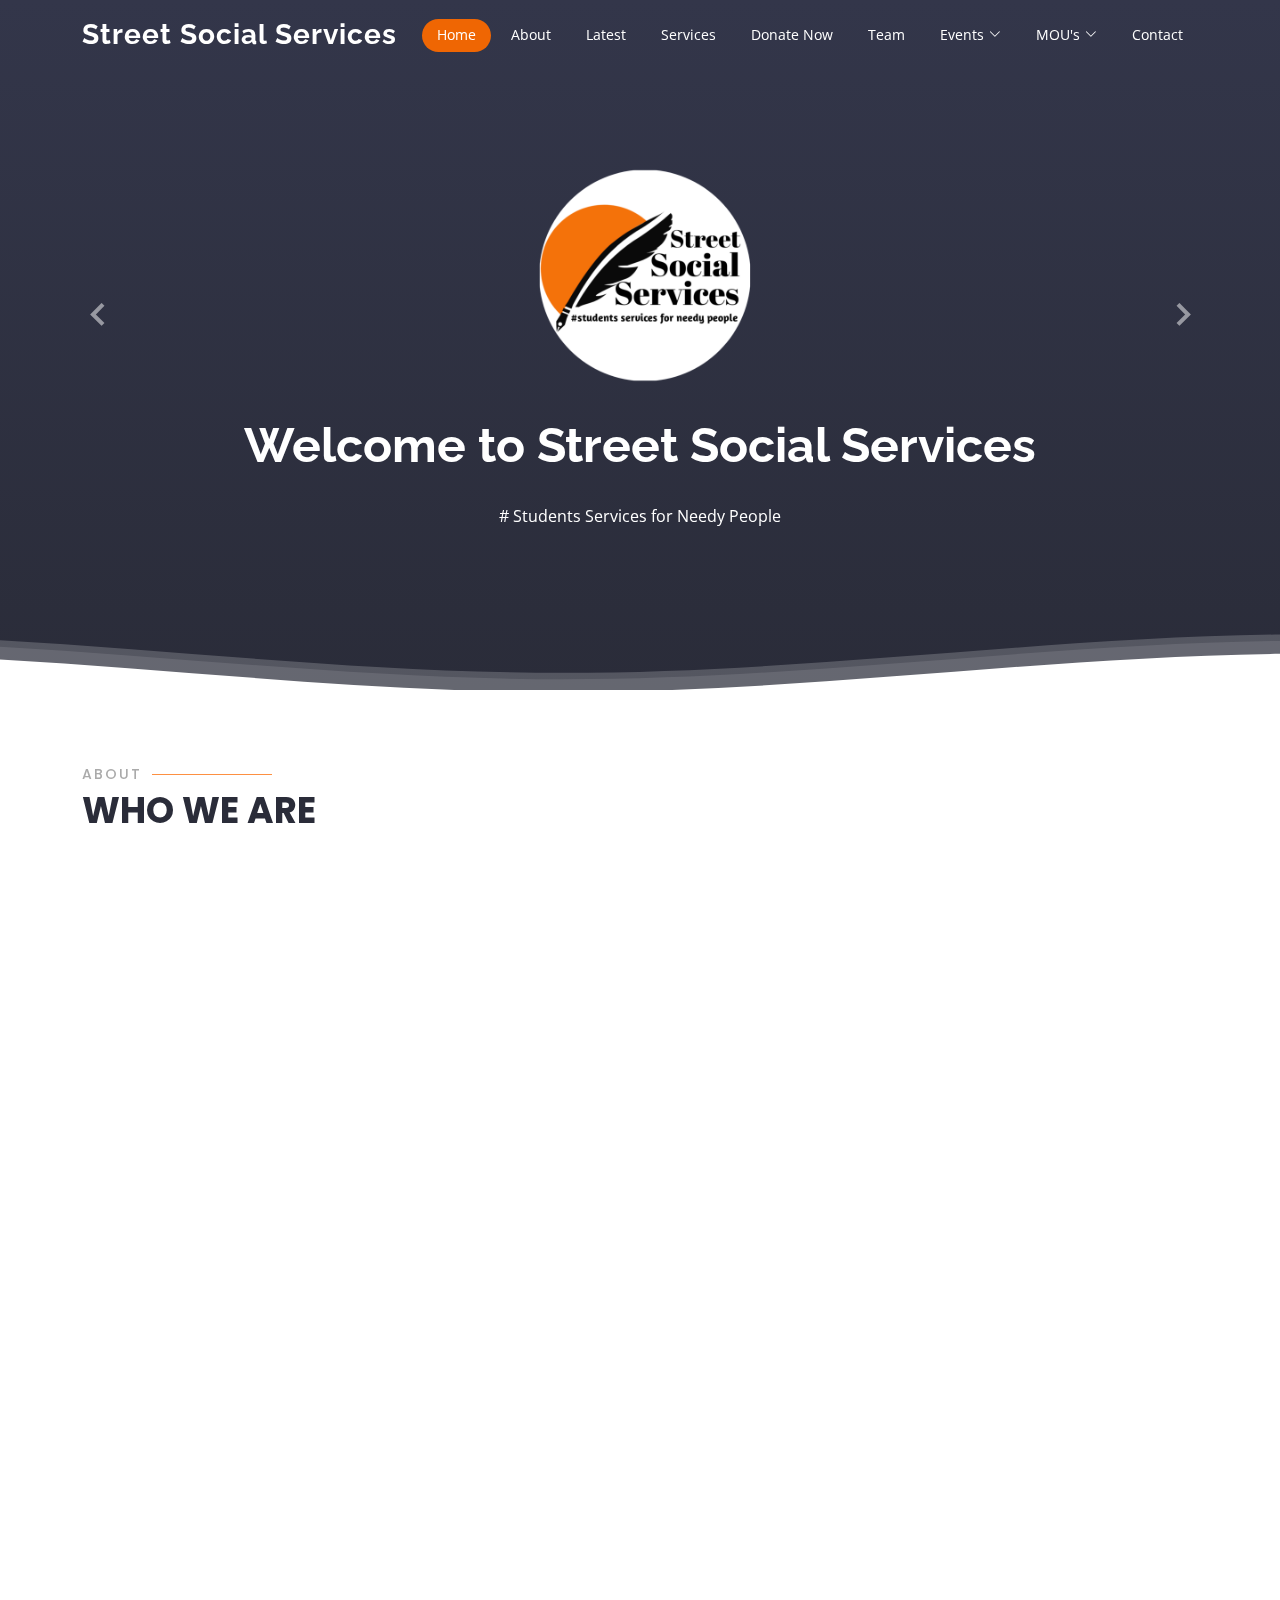
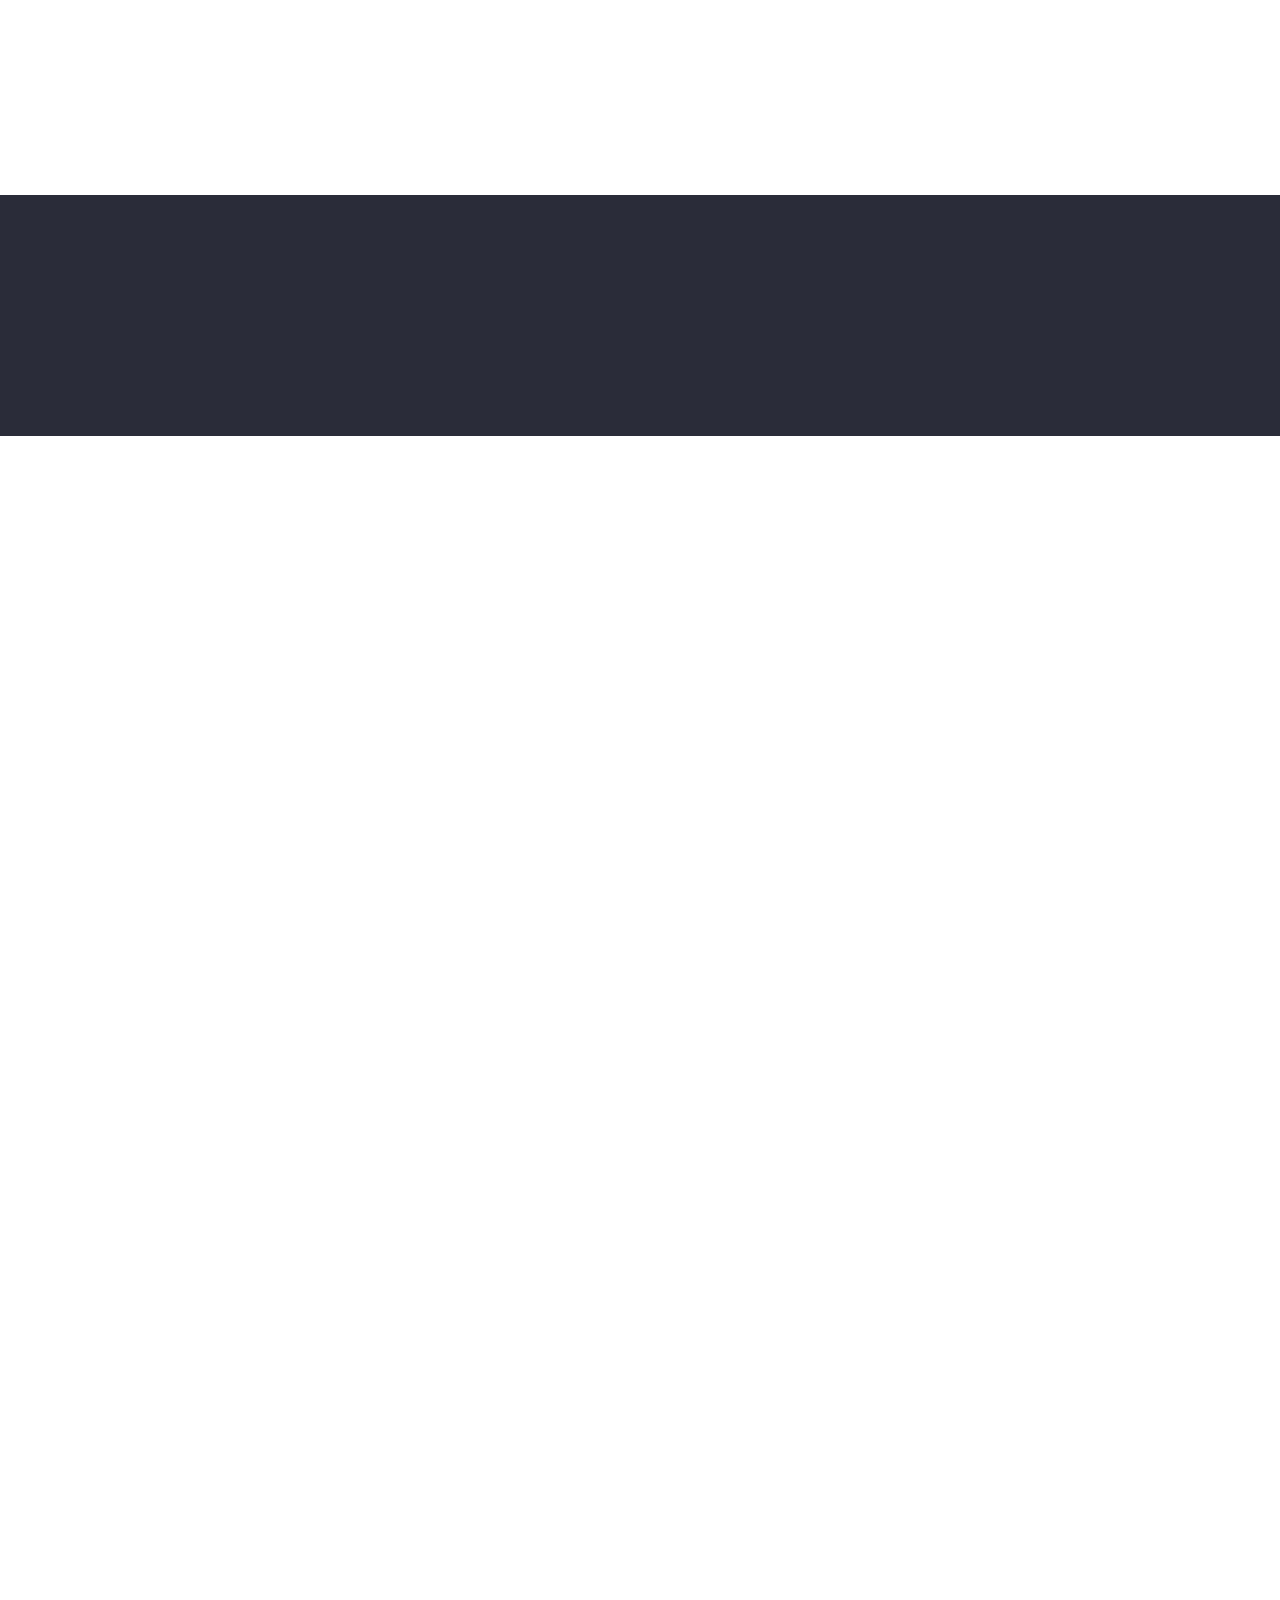
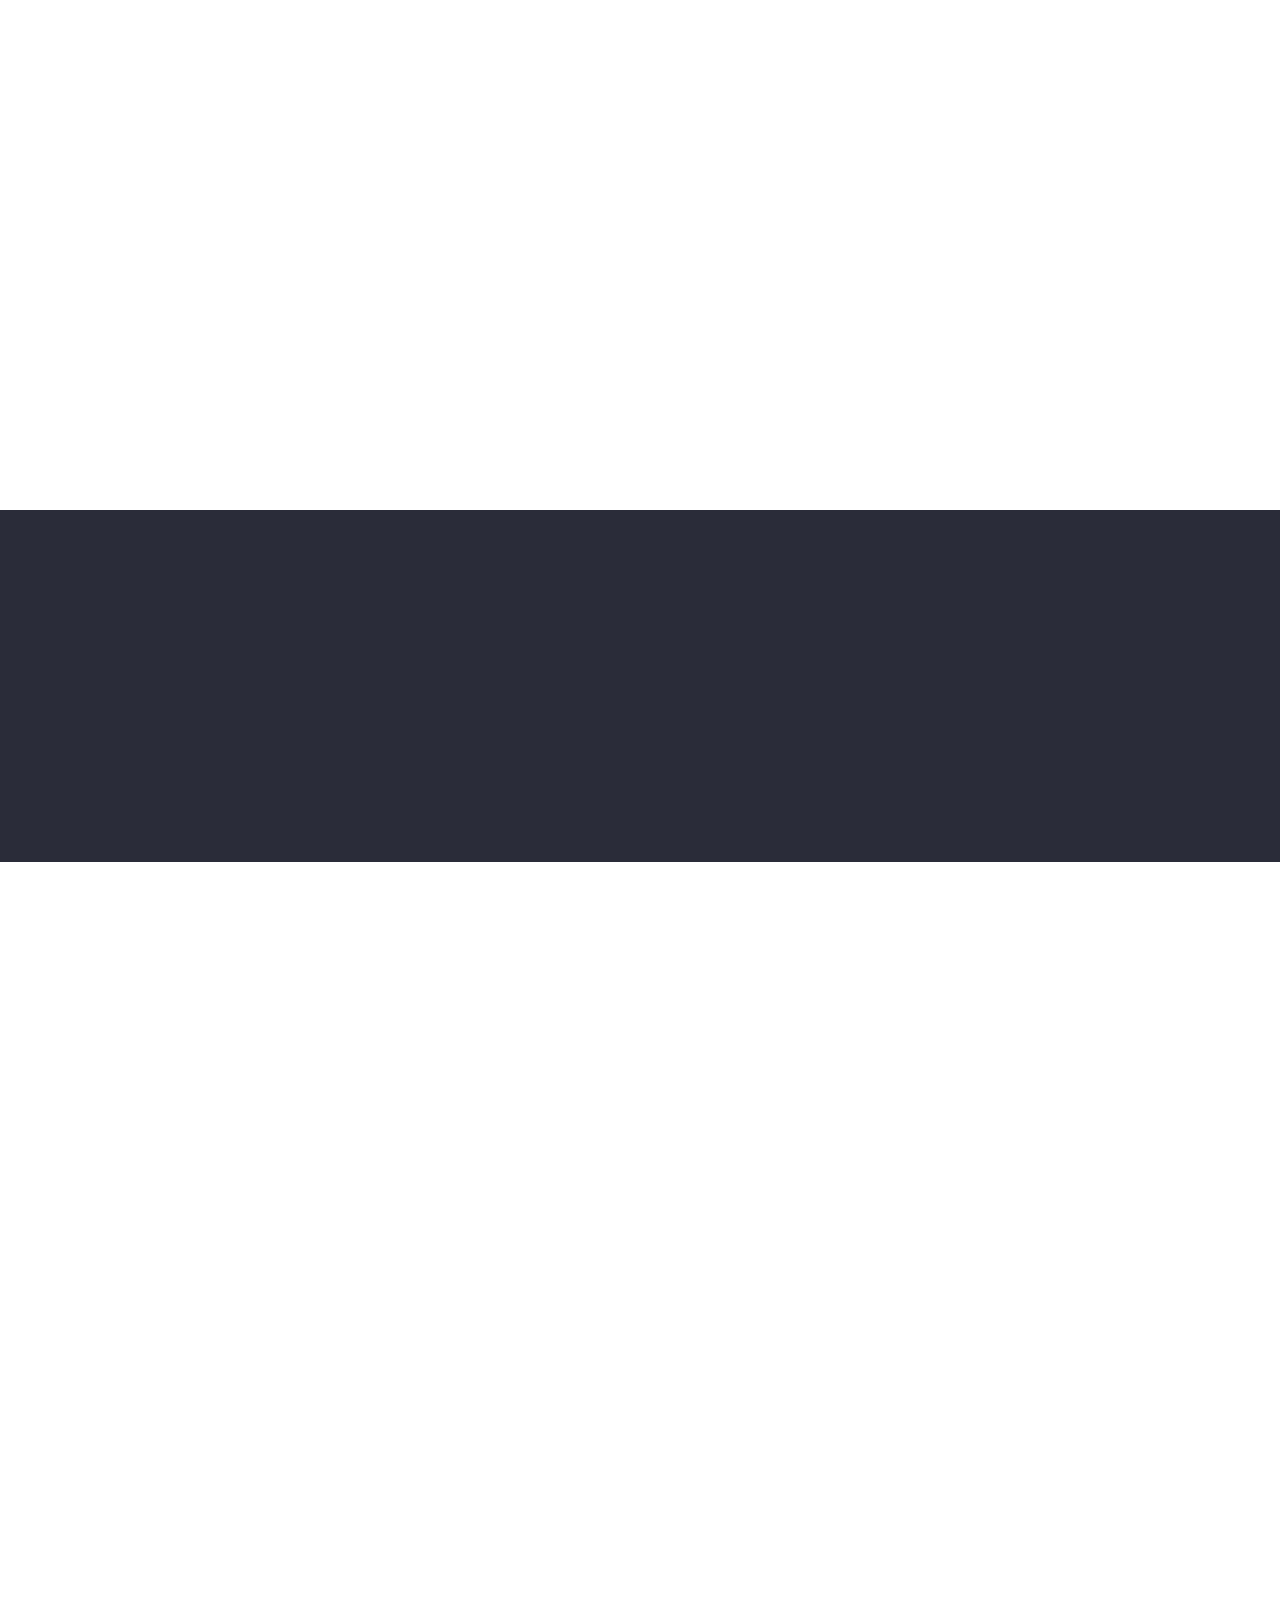
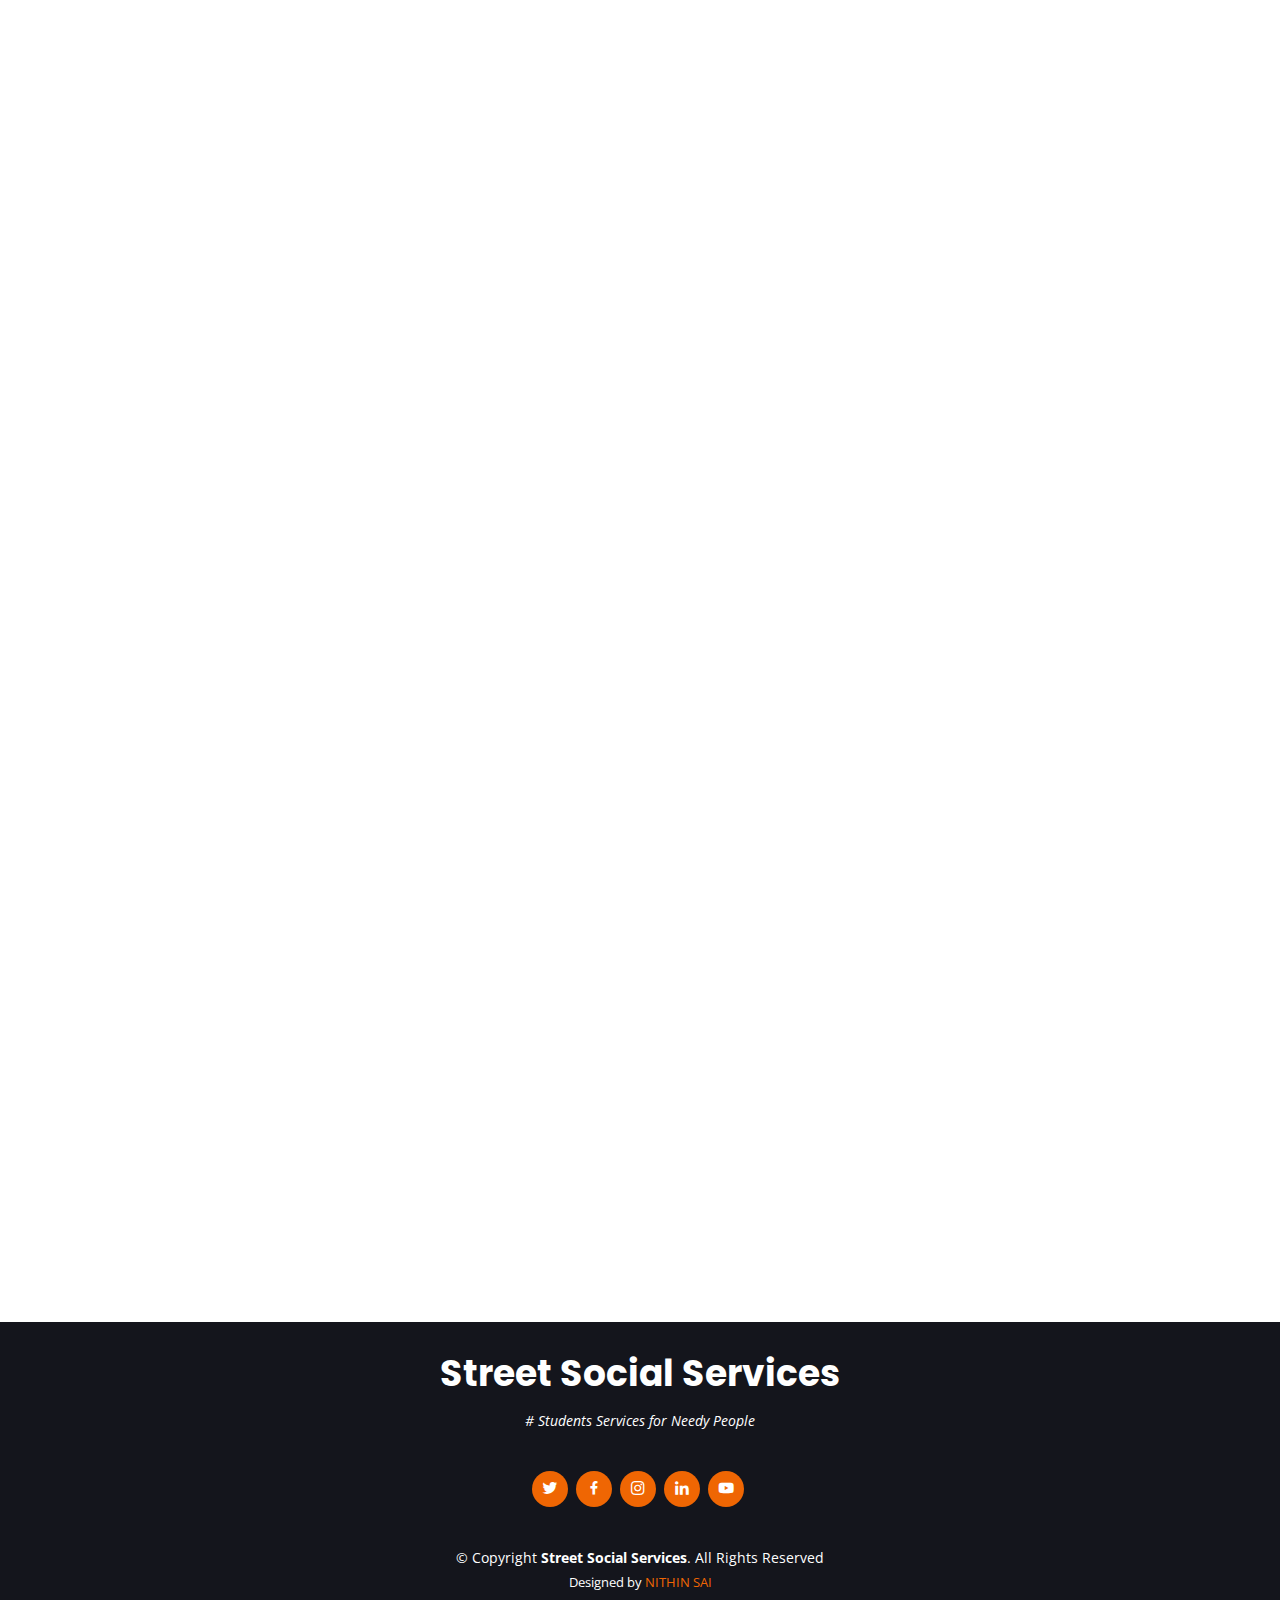
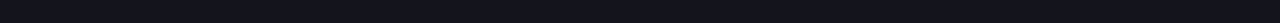
==== index.html @ 2b2fb0a8 "Initial commit" ====
<!DOCTYPE html>
<html lang="en">

<head>
  <meta charset="utf-8">
  <meta content="width=device-width, initial-scale=1.0" name="viewport">

  <title>Street Social Services</title>
  <meta content="# Students Services for Needy People" name="description">
  <meta content="" name="keywords">

  <!-- Favicons -->
  <link href="assets/img/sss-logo.png" rel="icon">
  <link href="assets/img/sss-logo.png" rel="apple-touch-icon">

  <!-- Google Fonts -->
  <link href="https://fonts.googleapis.com/css?family=Open+Sans:300,300i,400,400i,600,600i,700,700i|Raleway:300,300i,400,400i,500,500i,600,600i,700,700i|Poppins:300,300i,400,400i,500,500i,600,600i,700,700i" rel="stylesheet">

  <!-- Vendor CSS Files -->
  <link href="assets/vendor/animate.css/animate.min.css" rel="stylesheet">
  <link href="assets/vendor/aos/aos.css" rel="stylesheet">
  <link href="assets/vendor/bootstrap/css/bootstrap.min.css" rel="stylesheet">
  <link href="assets/vendor/bootstrap-icons/bootstrap-icons.css" rel="stylesheet">
  <link href="assets/vendor/boxicons/css/boxicons.min.css" rel="stylesheet">
  <link href="assets/vendor/glightbox/css/glightbox.min.css" rel="stylesheet">
  <link href="assets/vendor/remixicon/remixicon.css" rel="stylesheet">
  <link href="assets/vendor/swiper/swiper-bundle.min.css" rel="stylesheet">

  <!-- Template Main CSS File -->
  <link href="assets/css/style.css" rel="stylesheet">

  
</head>

<body>

  <!-- ======= Header ======= -->
  <header id="header" class="fixed-top d-flex align-items-center  header-transparent ">
    <div class="container d-flex align-items-center justify-content-between">

      <div class="logo">
        <h1><a href="index.html">Street Social Services</a></h1>
        <!-- Uncomment below if you prefer to use an image logo -->
        <!-- <a href="index.html"><img src="assets/img/logo.png" alt="" class="img-fluid"></a>-->
      </div>

      <nav id="navbar" class="navbar">
        <ul>
          <li><a class="nav-link scrollto active" href="#hero">Home</a></li>
          <li><a class="nav-link scrollto" href="#about">About</a></li>
          <li><a class="nav-link scrollto " href="#features">Latest</a></li>
          <li><a class="nav-link scrollto" href="#services">Services</a></li>
          <li><a class="nav-link scrollto" href="#pricing">Donate Now</a></li>
          <li><a class="nav-link scrollto" href="#team">Team</a></li>
          <li class="dropdown"><a href="#"><span>Events</span> <i class="bi bi-chevron-down"></i></a>
            <ul>
              <li><a href="Hunger-Relief.html">Hunger Relief</a></li>
              <li><a href="Orphan-&-Oldage-Homes.html">Orphan & Oldage Homes</a></li>
              <li><a href="Groceries-Distrubution.html">Groceries Distrubution</a></li>
              <li><a href="animals.html">Project Animals</a></li>
              <li><a href="#">Blankets Distribution</a></li>
              <li><a href="govt-schools.html">Government Schools</a></li>
              <li class="dropdown"><a href="#"><span>Loading...</span> <i class="bi bi-chevron-right"></i></a>
                <ul>
                  <li><a href="#">Loading... 1</a></li>
                  <li><a href="#">Loading... 2</a></li>
                  <li><a href="#">Loading... 3</a></li>
                  <li><a href="#">Loading... 4</a></li>
                  <li><a href="#">Loading... 5</a></li>
                </ul>
              </li>
              
            </ul>
          </li>
          <li class="dropdown"><a href="#"><span>MOU's</span> <i class="bi bi-chevron-down"></i></a>
            <ul>
              <li><a href="SSS-MREC.html" style="justify-content: center;  ">SSS-MREC</a></li>
              
            </ul>
          </li>

          <li><a class="nav-link scrollto" href="#contact">Contact</a></li>
        </ul>
        <i class="bi bi-list mobile-nav-toggle"></i>
      </nav><!-- .navbar -->

    </div>
  </header><!-- End Header -->

  <!-- ======= Hero Section ======= -->
  <section id="hero" class="d-flex flex-column justify-content-end align-items-center">

    <div id="heroCarousel" data-bs-interval="5000" class="container carousel carousel-fade" data-bs-ride="carousel">

      <!-- Slide 1 -->
      <div class="carousel-item active">
        <div class="carousel-container">
          <img
              class="animate__animated animate__fadeInDown"
              src="assets/img/sss-logo.png"
              style="height: 50%"
            />
          <h2 class="animate__animated animate__fadeInDown">Welcome to <span>Street Social Services</span></h2>
          <p class="animate__animated fanimate__adeInUp"># Students Services for Needy People</p>
          
        </div>
      </div>

      <!-- Slide 2 -->
      <div class="carousel-item">
        <div class="carousel-container">
          <img
              class="animate__animated animate__fadeInDown"
              src="assets/img/sss-logo.png"
              style="height: 50%"
            />
          <h2 class="animate__animated animate__fadeInDown">Welcome to <span>Street Social Services</span></h2>
          <p class="animate__animated fanimate__adeInUp"># Students Services for Needy People</p>
        </div>
      </div>

      <!-- Slide 3 -->
      <div class="carousel-item">
        <div class="carousel-container">
          <img
              class="animate__animated animate__fadeInDown"
              src="assets/img/sss-logo.png"
              style="height: 50%"
            />
          <h2 class="animate__animated animate__fadeInDown">Welcome to <span>Street Social Services</span></h2>
          <p class="animate__animated fanimate__adeInUp"># Students Services for Needy People</p>
        </div>
      </div>

      <a class="carousel-control-prev" href="#heroCarousel" role="button" data-bs-slide="prev">
        <span class="carousel-control-prev-icon bx bx-chevron-left" aria-hidden="true"></span>
      </a>

      <a class="carousel-control-next" href="#heroCarousel" role="button" data-bs-slide="next">
        <span class="carousel-control-next-icon bx bx-chevron-right" aria-hidden="true"></span>
      </a>

    </div>

    

    <svg class="hero-waves" xmlns="http://www.w3.org/2000/svg" xmlns:xlink="http://www.w3.org/1999/xlink" viewBox="0 24 150 28 " preserveAspectRatio="none">
      <defs>
        <path id="wave-path" d="M-160 44c30 0 58-18 88-18s 58 18 88 18 58-18 88-18 58 18 88 18 v44h-352z">
      </defs>
      <g class="wave1">
        <use xlink:href="#wave-path" x="50" y="3" fill="rgba(255,255,255, .1)">
      </g>
      <g class="wave2">
        <use xlink:href="#wave-path" x="50" y="0" fill="rgba(255,255,255, .2)">
      </g>
      <g class="wave3">
        <use xlink:href="#wave-path" x="50" y="9" fill="#fff">
      </g>
    </svg>

  </section><!-- End Hero --> 

  <main id="main">

    <!-- ======= About Section ======= -->
    <section id="about" class="about">
      <div class="container">

        <div class="section-title" data-aos="zoom-out">
          <h2>About</h2>
          <p>Who we are</p>
        </div>

        <div class="row content" data-aos="fade-up">
          <div class="col-lg-6">
            <p  style="text-align: justify">
              &nbsp;   &nbsp;  &nbsp;     &nbsp;  &nbsp;&nbsp;&nbsp;&nbsp;&nbsp;&nbsp; Street social services is an initiative taken by us (the
                students of <b>MALLA REDDY GROUP OF INSTITUTES</b>) to work and
                contribute our share to the society, the agenda is mainly to
                help those in need of basic essential commodities at these very
                tough times, its only fair that everyone in the country deserve
                to not suffer the wrath of hunger especially when you are
                unnoticed, lying around the streets because you don’t have place
                to live in. We felt it’s our responsibility to do something
                about it, we came up with some exciting events with in the funds
                and budget we have, in the little span of 12 months we were able
                to feed n no. people and distributed groceries to <b>100 families</b>.
                <p style="text-align: center;">Check our Social media for our latest things we have Done: 
            
                  <a href="https://twitter.com/Streetsocialse1" class="twitter"><i class="bx bxl-twitter"></i></a> &nbsp; 
                  <a href="https://www.facebook.com/streetsocialservices" class="facebook"><i class="bx bxl-facebook"></i></a> &nbsp; 
                  <a href="https://www.instagram.com/streetsocialservices/" class="instagram"><i class="bx bxl-instagram"></i></a> &nbsp; 
                  <a href="https://www.linkedin.com/company/street-social-services/" class="linkedin"><i class="bx bxl-linkedin"></i></a> &nbsp; 
                  <a href="https://www.youtube.com/channel/UCFG7Xcet29jJ-uIZRaE6Lgw/featured" class="instagram"><i class="bx bxl-youtube"></i></a>
                </p>
            </p>
           
          </div>
          <div class="col-lg-6 pt-4 pt-lg-0">

            
              <div class="portfolio-details-slider swiper">
                <div class="swiper-wrapper align-items-center">
  
                  <div class="swiper-slide">
                    <img src="assets/img/SSS-TEAM.jpeg" alt=""   style="width: 100%;">
                  </div>
  
                  <div class="swiper-slide">
                    <img src="assets/img/SSS-TEAM-2.jpeg" alt=""  style="width: 100%;">
                  </div>
  
                  <div class="swiper-slide">
                    <img src="assets/img/img95.jpg" alt=""  style="width: 100%;">
                  </div>
  
                </div>
                <div class="swiper-pagination"></div>
              </div>
            
          </div>
        </div>

      </div>
    </section><!-- End About Section -->

  

    <!-- ======= Features Section ======= -->
    <section id="features" class="features">
      <div class="container">

        <div class="section-title" data-aos="zoom-out">
          <h2>latest</h2>
          <p>Recent Work</p>
        </div>

        <ul class="nav nav-tabs row d-flex">
          <li class="nav-item col-3" data-aos="zoom-in">
            <a class="nav-link active show" data-bs-toggle="tab" href="#tab-1">
              <i class="ri-service-line"></i>
              <h4 class="d-none d-lg-block">Hunger Relief</h4>
            </a>
          </li>
          <li class="nav-item col-3" data-aos="zoom-in" data-aos-delay="100">
            <a class="nav-link" data-bs-toggle="tab" href="#tab-2">
              <i class="ri-baidu-line"></i>
              <h4 class="d-none d-lg-block">Project Animals</h4>
            </a>
          </li>
          <li class="nav-item col-3" data-aos="zoom-in" data-aos-delay="200">
            <a class="nav-link" data-bs-toggle="tab" href="#tab-3">
              <i class="ri-hand-heart-line"></i>
              <h4 class="d-none d-lg-block">Orphan & Oldage homes</h4>
            </a>
          </li>
          <li class="nav-item col-3" data-aos="zoom-in" data-aos-delay="300">
            <a class="nav-link" data-bs-toggle="tab" href="#tab-4">
              <i class="ri-government-line"></i>
              <h4 class="d-none d-lg-block">Project Govt Schools</h4>
            </a>
          </li>
        </ul>

        <div class="tab-content" data-aos="fade-up">
          <div class="tab-pane active show" id="tab-1">
            <div class="row">
              <div class="col-lg-6 order-2 order-lg-1 mt-3 mt-lg-0">
                <h3>Hunger Relief</h3>
                <p class="fst-italic" style="text-align: justify; ">
                  We consider feeding hunger is the greatest donation a person
                  can do. We started our organization by feeding the people who
                  are hungry and now we can happily say that in the span of 1
                  year we were able to feed more than 600 people.We will feed
                  more people in our upcoming events.We feed people who are by
                  the roads mostly.
                </p>
              </div>
              <div class="col-lg-6 order-1 order-lg-2 text-center">
                
                <iframe class="img-fluid"   src="https://www.youtube.com/embed/zOTVZ3CdQbc"  ></iframe>
                <p style="font-size: small;">Event-01 - Lunch Distribution At Kothagudem Area</p>
              </div>
              <br>
            </div>
          </div>
          <div class="tab-pane" id="tab-2">
            <div class="row">
              <div class="col-lg-6 order-2 order-lg-1 mt-3 mt-lg-0">
                <h3>Project Animals</h3>
   
                <p class="fst-italic" style="text-align: justify;">
                  Our main motto for this project is to feed street dogs. They
              lead a miserable life by searching for food. So we feed the
              street dogs whenever possible.
                </p>
                
              </div>
              <div class="col-lg-6 order-1 order-lg-2 text-center">
                <iframe width="250" height="500"  src="https://www.youtube.com/embed/nnR8w6M1KVs"  ></iframe>
                <p style="font-size: small;">Dog Feeding At Hyderabad</p>
                
              </div>
            </div>
          </div>
          <div class="tab-pane" id="tab-3">
            <div class="row">
              <div class="col-lg-6 order-2 order-lg-1 mt-3 mt-lg-0">
                <h3>Orphan & Oldage Homes</h3>
                
                <p class="fst-italic"  style="text-align: justify;">
                  We celebrate BirthDays of your's and your loved one's in
              oldage homes or in Orphan Homes. So, if you want celebrate
              your birthday by fullfilling Orphan childrens and senior
              citizens. Contact us, we will always respond to your calls and
              messages.
                </p>
              </div>
              <div class="col-lg-6 order-1 order-lg-2 text-center">
                <img src="assets/img/img81.jpg" alt="" class="img-fluid"  style="height: 100%;">
              </div>
            </div>
          </div>
          <div class="tab-pane" id="tab-4">
            <div class="row">
              <div class="col-lg-6 order-2 order-lg-1 mt-3 mt-lg-0">
                <h3>Project Government Schools</h3>
                
                <p class="fst-italic"  style="text-align: justify;">
                  Our main motto for this project is to feed street dogs. They
              lead a miserable life by searching for food. So we feed the
              street dogs whenever possible.
                </p>
               
              </div>
              <div class="col-lg-6 order-1 order-lg-2 text-center">
                <video  controls class="img-fluid" height="50%" width="50%">
                  <source src="assets/videos/1st-annivarsery-bayyaram.mp4" type="video/mp4">
                  <source src="movie.ogg" type="video/ogg">
                Your browser does not support the video tag.
                </video>
                <p style="font-size: small;">1st Annivarsery At Govt Girls School - Bayyaram.</p>
              </div>
            </div>
          </div>
        </div>

      </div>
    </section><!-- End Features Section -->

    <!-- ======= Cta Section ======= -->
    <section id="cta" class="cta">
      <div class="container">

        <div class="row" data-aos="zoom-out">
          <div class="col-lg-9 text-center text-lg-start">
            <h3>Donate Now...</h3>
            <p> Donate with trust and total transparency</p>
          </div>
          <div class="col-lg-3 cta-btn-container text-center">
            <a class="cta-btn align-middle" href="https://rzp.io/l/streetsocialservices">Donate Now</a>
          </div>
        </div>

      </div>
    </section><!-- End Cta Section -->

    <!-- ======= Services Section ======= -->
    <section id="services" class="services">
      <div class="container">

        <div class="section-title" data-aos="zoom-out">
          <h2>Services</h2>
          <p>What we do</p>
        </div>

        <div class="row">
          <div class="col-lg-4 col-md-6">
            <div class="icon-box" data-aos="zoom-in-left">
              
              <h4 class="title"><a href="Hunger-Relief.html">Hunger Relief</a></h4>
              <p class="description">
                <div class="portfolio-details-slider swiper" >
                  <div class="swiper-wrapper align-items-center">
    
                    <div class="swiper-slide">
                      <img src="assets/img/Done/HR-1.jpg" alt=""   style="width: 100%;">
                    </div>
    
                    <div class="swiper-slide">
                      <img src="assets/img/Done/HR-2.jpg" alt=""  style="width: 100%;">
                    </div>
    
                    
                    
    
                  </div>
                    <div class="swiper-pagination"></div>
                  </div>
              <br />
              <p style="text-align: justify;">
              We consider feeding hunger is the greatest donation a person
              can do. We started our organization by feeding the people who
              are hungry and now we can happily say that in the span of 1
              year we were able to feed more than 600 people.We will feed
              more people in our upcoming events.We feed people who are by
              the roads mostly.</p></p>
            </div>
          </div>
          <div class="col-lg-4 col-md-6 mt-5 mt-md-0">
            <div class="icon-box" data-aos="zoom-in-left" data-aos-delay="100">
              
              <h4 class="title"><a href="Orphan-&-Oldage-Homes.html">Orphan & Oldage Homes</a></h4>
              <p class="description">
                <div class="portfolio-details-slider swiper" >
                  <div class="swiper-wrapper align-items-center">
    
                    <div class="swiper-slide">
                      <img src="assets/img/Done/O&O-1.jpg" alt=""   style="width: 100%;">
                    </div>
    
                    <div class="swiper-slide">
                      <img src="assets/img/Done/O&O-2.jpg" alt=""  style="width: 100%;">
                    </div>
    
                    <div class="swiper-slide">
                      <img src="assets/img/Done/O&O-3.jpg" alt=""  style="width: 100%;">
                    </div>

                    <div class="swiper-slide">
                      <img src="assets/img/Done/O&O-4.jpg" alt=""  style="width: 100%;">
                    </div>

                    <div class="swiper-slide">
                      <img src="assets/img/Done/O&O-5.jpg" alt=""  style="width: 100%;">
                    </div>

                    <div class="swiper-slide">
                      <img src="assets/img/Done/O&O-6.jpg" alt=""  style="width: 100%;">
                    </div>

                    
    
                  </div>
                    <div class="swiper-pagination"></div>
                  </div>
              <br />
              <p style="text-align: justify;">
              We celebrate BirthDays of your's and your loved one's in
              oldage homes or in Orphan Homes. So, if you want celebrate
              your birthday by fullfilling Orphan childrens and senior
              citizens. Contact us, we will always respond to your calls and
              messages.</p></p>
            </div>
          </div>

          <div class="col-lg-4 col-md-6 mt-5 mt-lg-0 ">
            <div class="icon-box" data-aos="zoom-in-left" data-aos-delay="200">
              
              <h4 class="title"><a href="Groceries-Distrubution.html">Groceries Distrubution</a></h4>
              <p class="description">
                <div class="portfolio-details-slider swiper" >
                  <div class="swiper-wrapper align-items-center">
    
                    <div class="swiper-slide">
                      <img src="assets/img/Done/GD-1.jpg" alt=""   style="width: 100%;">
                    </div>
    
                    <div class="swiper-slide">
                      <img src="assets/img/Done/GD-2.jpg" alt=""  style="width: 100%;">
                    </div>
    
                    <div class="swiper-slide">
                      <img src="assets/img/Done/GD-3.jpg" alt=""  style="width: 100%;">
                    </div>

                    <div class="swiper-slide">
                      <img src="assets/img/Done/GD-4.jpg" alt=""  style="width: 100%;">
                    </div>

                    
    
                  </div>
                    <div class="swiper-pagination"></div>
                  </div>
              <br />
              <p style="text-align: justify;">
              Tribals face a lot of problems even though the country is
              making measures still tribal people in many villages don't get
              equally treated. They don't get basic needs as everyone does
              .We know only we doing something for them isn’t going to
              change their lives as they used to be but even though it is
              temporary we thought of helping them so we started to
              distribute daily basic needs like groceries and vegetables to
              the families.</p></p>
            </div>
          </div>
          <div class="col-lg-4 col-md-6 mt-5">
            <div class="icon-box" data-aos="zoom-in-left" data-aos-delay="300">
              
              <h4 class="title"><a href="animals.html">Project Animals</a></h4>
              <p class="description">
                <div class="portfolio-details-slider swiper" >
                  <div class="swiper-wrapper align-items-center">
    
                    <div class="swiper-slide">
                      <img src="assets/img/Done/A-1.jpg" alt=""   style="width: 100%;">
                    </div>
    
                    <div class="swiper-slide">
                      <img src="assets/img/Done/A-2.jpg" alt=""  style="width: 100%;">
                    </div>
    
                    <div class="swiper-slide">
                      <img src="assets/img/Done/A-3.jpg" alt=""  style="width: 100%;">
                    </div>

                    <div class="swiper-slide">
                      <img src="assets/img/Done/A-4.jpg" alt=""  style="width: 100%;">
                    </div>

                    <div class="swiper-slide">
                      <img src="assets/img/Done/A-5.jpg" alt=""  style="width: 100%;">
                    </div>

                    
    
                  </div>
                    <div class="swiper-pagination"></div>
                  </div>
              <br />
              <p style="text-align: justify;">
              Our main motto for this project is to feed street dogs. They
              lead a miserable life by searching for food. So we feed the
              street dogs whenever possible.</p></p>
            </div>
          </div>

          <div class="col-lg-4 col-md-6 mt-5">
            <div class="icon-box" data-aos="zoom-in-left" data-aos-delay="400">
              
              <h4 class="title"><a href="">Project Blankets Distribution</a></h4>
              <p class="description">
                <div class="portfolio-details-slider swiper" >
                  <div class="swiper-wrapper align-items-center">
    
                    <div class="swiper-slide">
                      <img src="assets/img/Done/BD-1.jpg" alt=""   style="width: 100%;">
                    </div>
    
                    <div class="swiper-slide">
                      <img src="assets/img/Done/BD-2.jpg" alt=""  style="width: 100%;">
                    </div>
    
                    <div class="swiper-slide">
                      <img src="assets/img/Done/BD-3.jpg" alt=""  style="width: 100%;">
                    </div>

                    <div class="swiper-slide">
                      <img src="assets/img/Done/BD-4.jpg" alt=""  style="width: 100%;">
                    </div>

                    
    
                  </div>
                    <div class="swiper-pagination"></div>
                  </div>
              <br />
              <p style="text-align: justify;">
              People used to say that thousands of people die of cold,but we
              say that they die due to lack of woolen clothes and blankets.
              Poor and helpless people sleep in rags at footpath and
              roadside and die of cold.These poor people sleep close to each
              other during cold because they have no blankets so we SSS team
              decided to spread warmth to the people who are beside the
              roads by distributing blanket so they may be able to protect
              themselves from cold during winter nights and we are planning
              to give more blankets every year as much as possible.</p></p>
            </div>
          </div>
          <div class="col-lg-4 col-md-6 mt-5">
            <div class="icon-box" data-aos="zoom-in-left" data-aos-delay="500">
              
              <h4 class="title"><a href="govt-schools.html">Project Government Schools</a></h4>
              <p class="description">
                <div class="portfolio-details-slider swiper" >
                  <div class="swiper-wrapper align-items-center">
    
                    <div class="swiper-slide">
                      <img src="assets/img/Done/PGS-1.jpg" alt=""   style="width: 100%;">
                    </div>
    
                    <div class="swiper-slide">
                      <img src="assets/img/Done/PGS-4.jpg" alt=""  style="width: 100%;">
                    </div>
    
                    <div class="swiper-slide">
                      <img src="assets/img/Done/PGS-2.jpg" alt=""  style="width: 100%;">
                    </div>

                    <div class="swiper-slide">
                      <img src="assets/img/Done/PGS-3.jpg" alt=""  style="width: 100%;">
                    </div>

                    <div class="swiper-slide">
                      <img src="assets/img/Done/PGS-5.jpg" alt=""  style="width: 100%;">
                    </div>
    
                  </div>
                    <div class="swiper-pagination"></div>
                  </div>
              <br />
              <p style="text-align: justify;">
              This is our main big project we initiated. There are many
              government schools who don’t even have basic amenities a
              school should have.So our organization had done a survey
              regarding this and started helping the students in government
              schools and school too. We recently did our 1st event in this
              project .We donated school bags to children in a government
              school in a village. And we are willing to help more.</p></p>
            </div>
          </div>
        </div>

      </div>
    </section><!-- End Services Section -->

    <!-- ======= Portfolio Section ======= 
    <section id="portfolio" class="portfolio">
      <div class="container">

        <div class="section-title" data-aos="zoom-out">
          <h2>Portfolio</h2>
          <p>What we've done</p>
        </div>

        <ul id="portfolio-flters" class="d-flex justify-content-end" data-aos="fade-up">
          <li data-filter="*" class="filter-active">All</li>
          <li data-filter=".filter-app">App</li>
          <li data-filter=".filter-card">Card</li>
          <li data-filter=".filter-web">Web</li>
        </ul>

        <div class="row portfolio-container" data-aos="fade-up">

          <div class="col-lg-4 col-md-6 portfolio-item filter-app">
            <div class="portfolio-img"><img src="assets/img/portfolio/portfolio-1.jpg" class="img-fluid" alt=""></div>
            <div class="portfolio-info">
              <h4>App 1</h4>
              <p>App</p>
              <a href="assets/img/portfolio/portfolio-1.jpg" data-gallery="portfolioGallery" class="portfolio-lightbox preview-link" title="App 1"><i class="bx bx-plus"></i></a>
              <a href="portfolio-details.html" class="details-link" title="More Details"><i class="bx bx-link"></i></a>
            </div>
          </div>

          <div class="col-lg-4 col-md-6 portfolio-item filter-web">
            <div class="portfolio-img"><img src="assets/img/portfolio/portfolio-2.jpg" class="img-fluid" alt=""></div>
            <div class="portfolio-info">
              <h4>Web 3</h4>
              <p>Web</p>
              <a href="assets/img/portfolio/portfolio-2.jpg" data-gallery="portfolioGallery" class="portfolio-lightbox preview-link" title="Web 3"><i class="bx bx-plus"></i></a>
              <a href="portfolio-details.html" class="details-link" title="More Details"><i class="bx bx-link"></i></a>
            </div>
          </div>

          <div class="col-lg-4 col-md-6 portfolio-item filter-app">
            <div class="portfolio-img"><img src="assets/img/portfolio/portfolio-3.jpg" class="img-fluid" alt=""></div>
            <div class="portfolio-info">
              <h4>App 2</h4>
              <p>App</p>
              <a href="assets/img/portfolio/portfolio-3.jpg" data-gallery="portfolioGallery" class="portfolio-lightbox preview-link" title="App 2"><i class="bx bx-plus"></i></a>
              <a href="portfolio-details.html" class="details-link" title="More Details"><i class="bx bx-link"></i></a>
            </div>
          </div>

          <div class="col-lg-4 col-md-6 portfolio-item filter-card">
            <div class="portfolio-img"><img src="assets/img/portfolio/portfolio-4.jpg" class="img-fluid" alt=""></div>
            <div class="portfolio-info">
              <h4>Card 2</h4>
              <p>Card</p>
              <a href="assets/img/portfolio/portfolio-4.jpg" data-gallery="portfolioGallery" class="portfolio-lightbox preview-link" title="Card 2"><i class="bx bx-plus"></i></a>
              <a href="portfolio-details.html" class="details-link" title="More Details"><i class="bx bx-link"></i></a>
            </div>
          </div>

          <div class="col-lg-4 col-md-6 portfolio-item filter-web">
            <div class="portfolio-img"><img src="assets/img/portfolio/portfolio-5.jpg" class="img-fluid" alt=""></div>
            <div class="portfolio-info">
              <h4>Web 2</h4>
              <p>Web</p>
              <a href="assets/img/portfolio/portfolio-5.jpg" data-gallery="portfolioGallery" class="portfolio-lightbox preview-link" title="Web 2"><i class="bx bx-plus"></i></a>
              <a href="portfolio-details.html" class="details-link" title="More Details"><i class="bx bx-link"></i></a>
            </div>
          </div>

          <div class="col-lg-4 col-md-6 portfolio-item filter-app">
            <div class="portfolio-img"><img src="assets/img/portfolio/portfolio-6.jpg" class="img-fluid" alt=""></div>
            <div class="portfolio-info">
              <h4>App 3</h4>
              <p>App</p>
              <a href="assets/img/portfolio/portfolio-6.jpg" data-gallery="portfolioGallery" class="portfolio-lightbox preview-link" title="App 3"><i class="bx bx-plus"></i></a>
              <a href="portfolio-details.html" class="details-link" title="More Details"><i class="bx bx-link"></i></a>
            </div>
          </div>

          <div class="col-lg-4 col-md-6 portfolio-item filter-card">
            <div class="portfolio-img"><img src="assets/img/portfolio/portfolio-7.jpg" class="img-fluid" alt=""></div>
            <div class="portfolio-info">
              <h4>Card 1</h4>
              <p>Card</p>
              <a href="assets/img/portfolio/portfolio-7.jpg" data-gallery="portfolioGallery" class="portfolio-lightbox preview-link" title="Card 1"><i class="bx bx-plus"></i></a>
              <a href="portfolio-details.html" class="details-link" title="More Details"><i class="bx bx-link"></i></a>
            </div>
          </div>

          <div class="col-lg-4 col-md-6 portfolio-item filter-card">
            <div class="portfolio-img"><img src="assets/img/portfolio/portfolio-8.jpg" class="img-fluid" alt=""></div>
            <div class="portfolio-info">
              <h4>Card 3</h4>
              <p>Card</p>
              <a href="assets/img/portfolio/portfolio-8.jpg" data-gallery="portfolioGallery" class="portfolio-lightbox preview-link" title="Card 3"><i class="bx bx-plus"></i></a>
              <a href="portfolio-details.html" class="details-link" title="More Details"><i class="bx bx-link"></i></a>
            </div>
          </div>

          <div class="col-lg-4 col-md-6 portfolio-item filter-web">
            <div class="portfolio-img"><img src="assets/img/portfolio/portfolio-9.jpg" class="img-fluid" alt=""></div>
            <div class="portfolio-info">
              <h4>Web 3</h4>
              <p>Web</p>
              <a href="assets/img/portfolio/portfolio-9.jpg" data-gallery="portfolioGallery" class="portfolio-lightbox preview-link" title="Web 3"><i class="bx bx-plus"></i></a>
              <a href="portfolio-details.html" class="details-link" title="More Details"><i class="bx bx-link"></i></a>
            </div>
          </div>

        </div>

      </div>
    </section> End Portfolio Section -->

    <!-- ======= Testimonials Section ======= 
    <section id="testimonials" class="testimonials">
      <div class="container">

        <div class="section-title" data-aos="zoom-out">
          <h2>Testimonials</h2>
          <p>What they are saying about us</p>
        </div>

        <div class="testimonials-slider swiper" data-aos="fade-up" data-aos-delay="100">
          <div class="swiper-wrapper">

            <div class="swiper-slide">
              <div class="testimonial-item">
                <p>
                  <i class="bx bxs-quote-alt-left quote-icon-left"></i>
                  Proin iaculis purus consequat sem cure digni ssim donec porttitora entum suscipit rhoncus. Accusantium quam, ultricies eget id, aliquam eget nibh et. Maecen aliquam, risus at semper.
                  <i class="bx bxs-quote-alt-right quote-icon-right"></i>
                </p>
                <img src="assets/img/testimonials/testimonials-1.jpg" class="testimonial-img" alt="">
                <h3>Saul Goodman</h3>
                <h4>Ceo &amp; Founder</h4>
              </div>
            </div> 
            
            End testimonial item  

            <div class="swiper-slide">
              <div class="testimonial-item">
                <p>
                  <i class="bx bxs-quote-alt-left quote-icon-left"></i>
                  Export tempor illum tamen malis malis eram quae irure esse labore quem cillum quid cillum eram malis quorum velit fore eram velit sunt aliqua noster fugiat irure amet legam anim culpa.
                  <i class="bx bxs-quote-alt-right quote-icon-right"></i>
                </p>
                <img src="assets/img/testimonials/testimonials-2.jpg" class="testimonial-img" alt="">
                <h3>Sara Wilsson</h3>
                <h4>Designer</h4>
              </div>
            </div> 
            
            End testimonial item 

            <div class="swiper-slide">
              <div class="testimonial-item">
                <p>
                  <i class="bx bxs-quote-alt-left quote-icon-left"></i>
                  Enim nisi quem export duis labore cillum quae magna enim sint quorum nulla quem veniam duis minim tempor labore quem eram duis noster aute amet eram fore quis sint minim.
                  <i class="bx bxs-quote-alt-right quote-icon-right"></i>
                </p>
                <img src="assets/img/testimonials/testimonials-3.jpg" class="testimonial-img" alt="">
                <h3>Jena Karlis</h3>
                <h4>Store Owner</h4>
              </div>
            </div>  
            
            End testimonial item  

            <div class="swiper-slide">
              <div class="testimonial-item">
                <p>
                  <i class="bx bxs-quote-alt-left quote-icon-left"></i>
                  Fugiat enim eram quae cillum dolore dolor amet nulla culpa multos export minim fugiat minim velit minim dolor enim duis veniam ipsum anim magna sunt elit fore quem dolore labore illum veniam.
                  <i class="bx bxs-quote-alt-right quote-icon-right"></i>
                </p>
                <img src="assets/img/testimonials/testimonials-4.jpg" class="testimonial-img" alt="">
                <h3>Matt Brandon</h3>
                <h4>Freelancer</h4>
              </div>
            </div>  
            
            End testimonial item 

            <div class="swiper-slide">
              <div class="testimonial-item">
                <p>
                  <i class="bx bxs-quote-alt-left quote-icon-left"></i>
                  Quis quorum aliqua sint quem legam fore sunt eram irure aliqua veniam tempor noster veniam enim culpa labore duis sunt culpa nulla illum cillum fugiat legam esse veniam culpa fore nisi cillum quid.
                  <i class="bx bxs-quote-alt-right quote-icon-right"></i>
                </p>
                <img src="assets/img/testimonials/testimonials-5.jpg" class="testimonial-img" alt="">
                <h3>John Larson</h3>
                <h4>Entrepreneur</h4>
              </div>
            </div>  
            End testimonial item  

          </div>
          <div class="swiper-pagination"></div>
        </div>

      </div>
    </section>  End Testimonials Section -->


    <!-- ======= Counter Section ======= -->
        <section >
          
          

          <section id="team1" class="team">
            <section id="cta" class="cta">
            <div class="container" >
                 
              <div class="row">


                <div class="col-lg-3 col-md-6  align-items-stretch" >
                  <div class="member" data-aos="fade-up" data-aos-delay="100">
                    <div class="member-info">
                      <div class="counter-container">
                        <h4>Project Hunger Relief</h4>
                        <div class="counter" data-target="765"></div>
                        <span>People benefited</span>
                      </div>
                    </div>
                  </div>
                </div>


                <div class="col-lg-3 col-md-6  align-items-stretch"  >
                  <div class="member" data-aos="fade-up" data-aos-delay="100">
                    <div class="member-info">
                      <div class="counter-container">
                        <h4>Groceries Distrubution</h4>
                        <div class="counter" data-target="140"></div>
                        <span>families benefited</span>
                      </div>
                    </div>
                  </div>
                </div>


                <div class="col-lg-3 col-md-6  align-items-stretch"  >
                  <div class="member" data-aos="fade-up" data-aos-delay="100">
                    <div class="member-info">
                      <div class="counter-container">
                        <h4>Orphan&Oldage Homes</h4>
                        <div class="counter" data-target="10"></div>
                        <span>Visited</span>
                      </div>
                    </div>
                  </div>
                </div>


                <div class="col-lg-3 col-md-6  align-items-stretch"  >
                  <div class="member" data-aos="fade-up" data-aos-delay="100">
                    <div class="member-info">
                      <div class="counter-container">
                        <h4>Blankets Distrubution</h4>
                        <div class="counter" data-target="500"></div>
                        <span>People benefited</span>
                      </div>
                    </div>
                  </div>
                </div>




                </div>
              </div>
            
            </div>
          
          </section>
        </section>

        </section>
   <!-- End Counter Section -->


    <!-- ======= Pricing Section ======= -->
    <section id="pricing" class="pricing">
      <div class="container">

        <div class="section-title" data-aos="zoom-out">
          <h2>Donating</h2>
          <p>Donate Now...</p>
        </div>

        <div class="row">

          <div class="col-lg-3 col-md-6">
            <div class="box" data-aos="zoom-in">
              <h3>Hunger Relief</h3>
              <h4><sup>₹</sup>60<span> / person</span></h4>
              <ul>
                <div class="portfolio-details-slider swiper">
                  <div class="swiper-wrapper align-items-center">
    
                    <div class="swiper-slide">
                      <img src="assets/img/img9.jpg" alt=""   style="width: 100%;">
                    </div>
    
                    <div class="swiper-slide">
                      <img src="assets/img/img13.jpg" alt=""  style="width: 100%;">
                    </div>
    
                    <div class="swiper-slide">
                      <img src="assets/img/img25.jpg" alt=""  style="width: 100%;">
                    </div>

                    <div class="swiper-slide">
                      <img src="assets/img/sss-logo.png" alt=""  style="width: 100%;">
                    </div>
    
                  </div>
                  <div class="swiper-pagination"></div>
                </div>
              </ul>
              <div class="btn-wrap">
                <a href="https://rzp.io/l/SSS-HungerRelief" class="btn-buy">Donate Now</a>
              </div>
            </div>
          </div>

          <div class="col-lg-3 col-md-6 mt-4 mt-md-0">
            <div class="box" data-aos="zoom-in" data-aos-delay="100">
              <h3>Orphan & Oldage Homes</h3>
              <h4><sup>₹</sup>200<span> / Day</span></h4>
              <ul>
                <div class="portfolio-details-slider swiper">
                  <div class="swiper-wrapper align-items-center">
    
                    <div class="swiper-slide">
                      <img src="assets/img/img21.jpg" alt=""   style="width: 100%;"  >
                    </div>
    
                    <!--- <div class="swiper-slide">
                      <img src="assets/img/img75.jpg" alt=""  style="width: 100%;">
                    </div>
    
                    <div class="swiper-slide">
                      <img src="assets/img/img73.jpg" alt=""  style="width: 100%;">
                    </div> --->

                    <div class="swiper-slide">
                      <img src="assets/img/sss-logo.png" alt=""  style="width: 100%;">
                    </div>
    
                  </div>
                  <div class="swiper-pagination"></div>
                </div>
              </ul>
              <div class="btn-wrap">
                <a href="https://rzp.io/l/SSS-Orphan_Oldage" class="btn-buy">Donate Now</a>
              </div>
            </div>
          </div>

          <div class="col-lg-3 col-md-6 mt-4 mt-lg-0">
            <div class="box" data-aos="zoom-in" data-aos-delay="200">
              <h3>Groceries Distribution</h3>
              <h4><sup>₹</sup>500<span> / week</span></h4>
              <ul>
                <div class="portfolio-details-slider swiper">
                  <div class="swiper-wrapper align-items-center">
    
                    <div class="swiper-slide">
                      <img src="assets/img/img87.jpg" alt=""   style="width: 100%;">
                    </div>
    
                    <div class="swiper-slide">
                      <img src="assets/img/img75.jpg" alt=""  style="width: 100%;">
                    </div>
    
                    <div class="swiper-slide">
                      <img src="assets/img/img73.jpg" alt=""  style="width: 100%;">
                    </div>

                    <div class="swiper-slide">
                      <img src="assets/img/sss-logo.png" alt=""  style="width: 100%;">
                    </div>
    
                  </div>
                  <div class="swiper-pagination"></div>
                </div>
              </ul>
              <div class="btn-wrap">
                <a href="https://rzp.io/l/SSS-Groceries_Distribution" class="btn-buy">Donate Now</a>
              </div>
            </div>
          </div>

          <div class="col-lg-3 col-md-6 mt-4 mt-lg-0">
            <div class="box" data-aos="zoom-in" data-aos-delay="300">
              <span class="advanced"> Your Wish </span>
              <h3>Ultimate</h3>
              <h4><sup>₹</sup>___<span> / month</span></h4>
              <ul>
                <img
                    src="assets/img/sss-logo.png"
                    style="width: 100%"
                  />
              </ul>
              <div class="btn-wrap">
                <a href="https://rzp.io/l/streetsocialservices" class="btn-buy">Donate Now</a>
              </div>
            </div>
          </div>

        </div>

      </div>
    </section><!-- End Pricing Section -->

 

    <!-- ======= Team Section ======= -->
    <section id="team" class="team">
      <div class="container">

        <div class="section-title" data-aos="zoom-out">
          <h2>Team</h2>
          <p>Our Hardworking Team</p>
        </div>

        <div class="row">

          <div class="col-lg-3 col-md-6 d-flex align-items-stretch">
            <div class="member" data-aos="fade-up">
              <div class="member-img">
                <img src="assets/img/team/GS.jpg" class="img-fluid" alt="">
                <div class="social">
                  <a href="https://twitter.com/nithinias3339"><i class="bi bi-twitter"></i></a>
                  <a href="https://www.facebook.com/nithinsai3339"><i class="bi bi-facebook"></i></a>
                  <a href="https://www.instagram.com/nithin_s_a_i/"><i class="bi bi-instagram"></i></a>
                  <a href="https://www.linkedin.com/in/nithin-sai-56488b186/"><i class="bi bi-linkedin"></i></a>
                </div>
              </div>
              <div class="member-info">
                <h4>NITHIN SAI</h4>
                <span>Chief Executive Officer</span>
              </div>
            </div>
          </div>

          <div class="col-lg-3 col-md-6 d-flex align-items-stretch">
            <div class="member" data-aos="fade-up" data-aos-delay="100">
              <div class="member-img">
                <img src="assets/img/team/EM.jpg" class="img-fluid" alt="">
                <div class="social">
                  <a href=""><i class="bi bi-twitter"></i></a>
                  <a href=""><i class="bi bi-facebook"></i></a>
                  <a href=""><i class="bi bi-instagram"></i></a>
                  <a href=""><i class="bi bi-linkedin"></i></a>
                </div>
              </div>
              <div class="member-info">
                <h4>Vishal</h4>
                <span>Event Manager</span>
              </div>
            </div>
          </div>

          <!-- <div class="col-lg-3 col-md-6 d-flex align-items-stretch">
            <div class="member" data-aos="fade-up" data-aos-delay="200">
              <div class="member-img">
                <img src="assets/img/team/team-3.jpg" class="img-fluid" alt="">
                <div class="social">
                  <a href=""><i class="bi bi-twitter"></i></a>
                  <a href=""><i class="bi bi-facebook"></i></a>
                  <a href=""><i class="bi bi-instagram"></i></a>
                  <a href=""><i class="bi bi-linkedin"></i></a>
                </div>
              </div>
              <div class="member-info">
                <h4>William Anderson</h4>
                <span>CTO</span>
              </div>
            </div>
          </div>

          <div class="col-lg-3 col-md-6 d-flex align-items-stretch">
            <div class="member" data-aos="fade-up" data-aos-delay="300">
              <div class="member-img">
                <img src="assets/img/team/team-4.jpg" class="img-fluid" alt="">
                <div class="social">
                  <a href=""><i class="bi bi-twitter"></i></a>
                  <a href=""><i class="bi bi-facebook"></i></a>
                  <a href=""><i class="bi bi-instagram"></i></a>
                  <a href=""><i class="bi bi-linkedin"></i></a>
                </div>
              </div>
              <div class="member-info">
                <h4>Amanda Jepson</h4>
                <span>Accountant</span>
              </div>
            </div>
          </div> -->

        </div>

      </div>
    </section><!-- End Team Section -->

    <!-- ======= Contact Section ======= -->
    <section id="contact" class="contact">
      <div class="container">

        <div class="section-title" data-aos="zoom-out">
          <h2>Contact</h2>
          <p>Contact Us</p>
        </div>

        <div class="row mt-5">

          <div class="col-lg-4" data-aos="fade-right">
            <div class="info">
              <div class="address">
                <i class="bi bi-geo-alt"></i>
                <h4>Location:</h4>
                <p>Peddapalli, Telangana State - 505172</p>
              </div>

              <div class="email">
                <i class="bi bi-envelope"></i>
                <h4>Email:</h4>
                <p>streetsocialservices@gmail.com</p>
              </div>

              <div class="phone">
                <i class="bi bi-phone"></i>
                <h4>Call:</h4>
                <p>+91 8919234705</p>
                <p>+91 8919188990</p>
              </div>

            </div>

          </div>

          <div class="col-lg-8 mt-5 mt-lg-0" data-aos="fade-left">

            <form action="forms/contact.php" method="post" role="form" class="php-email-form">
              <div class="row">
                <div class="col-md-6 form-group">
                  <input type="text" name="name" class="form-control" id="name" placeholder="Your Name" required>
                </div>
                <div class="col-md-6 form-group mt-3 mt-md-0">
                  <input type="email" class="form-control" name="email" id="email" placeholder="Your Email" required>
                </div>
              </div>
              <div class="form-group mt-3">
                <input type="text" class="form-control" name="subject" id="subject" placeholder="Subject" required>
              </div>
              <div class="form-group mt-3">
                <textarea class="form-control" name="message" rows="5" placeholder="Message" required></textarea>
              </div>
              <div class="my-3">
                <div class="loading">Loading</div>
                <div class="error-message"></div>
                <div class="sent-message">Your message has been sent. Thank you!</div>
              </div>
              <div class="text-center"><button type="submit">Send Message</button></div>
            </form>

          </div>

        </div>

      </div>
    </section><!-- End Contact Section -->

  </main><!-- End #main -->

  <!-- ======= Footer ======= -->
  <footer id="footer">
    <div class="container">
      <h3>Street Social Services</h3>
      <p># Students Services for Needy People</p>
      <div class="social-links">
        <a href="https://twitter.com/Streetsocialse1" class="twitter"><i class="bx bxl-twitter"></i></a>
        <a href="https://www.facebook.com/streetsocialservices" class="facebook"><i class="bx bxl-facebook"></i></a>
        <a href="https://www.instagram.com/streetsocialservices/" class="instagram"><i class="bx bxl-instagram"></i></a>
        <a href="https://www.linkedin.com/company/street-social-services/" class="linkedin"><i class="bx bxl-linkedin"></i></a>
        <a href="https://www.youtube.com/channel/UCFG7Xcet29jJ-uIZRaE6Lgw/featured" class="instagram"><i class="bx bxl-youtube"></i></a>
      </div>
      <div class="copyright">
        &copy; Copyright <strong><span>Street Social Services</span></strong>. All Rights Reserved
      </div>
      <div class="credits">
        Designed by <a href="https://www.instagram.com/nithin_s_a_i/">NITHIN SAI</a>
      </div>
    </div>
  </footer><!-- End Footer -->

  <a href="#" class="back-to-top d-flex align-items-center justify-content-center"><i class="bi bi-arrow-up-short"></i></a>

  <!-- Vendor JS Files -->
  <script src="assets/vendor/aos/aos.js"></script>
  <script src="assets/vendor/bootstrap/js/bootstrap.bundle.min.js"></script>
  <script src="assets/vendor/glightbox/js/glightbox.min.js"></script>
  <script src="assets/vendor/isotope-layout/isotope.pkgd.min.js"></script>
  <script src="assets/vendor/swiper/swiper-bundle.min.js"></script>
  <script src="assets/vendor/php-email-form/validate.js"></script>

  <!-- Template Main JS File -->
  <script src="assets/js/main.js"></script>

</body>

</html>
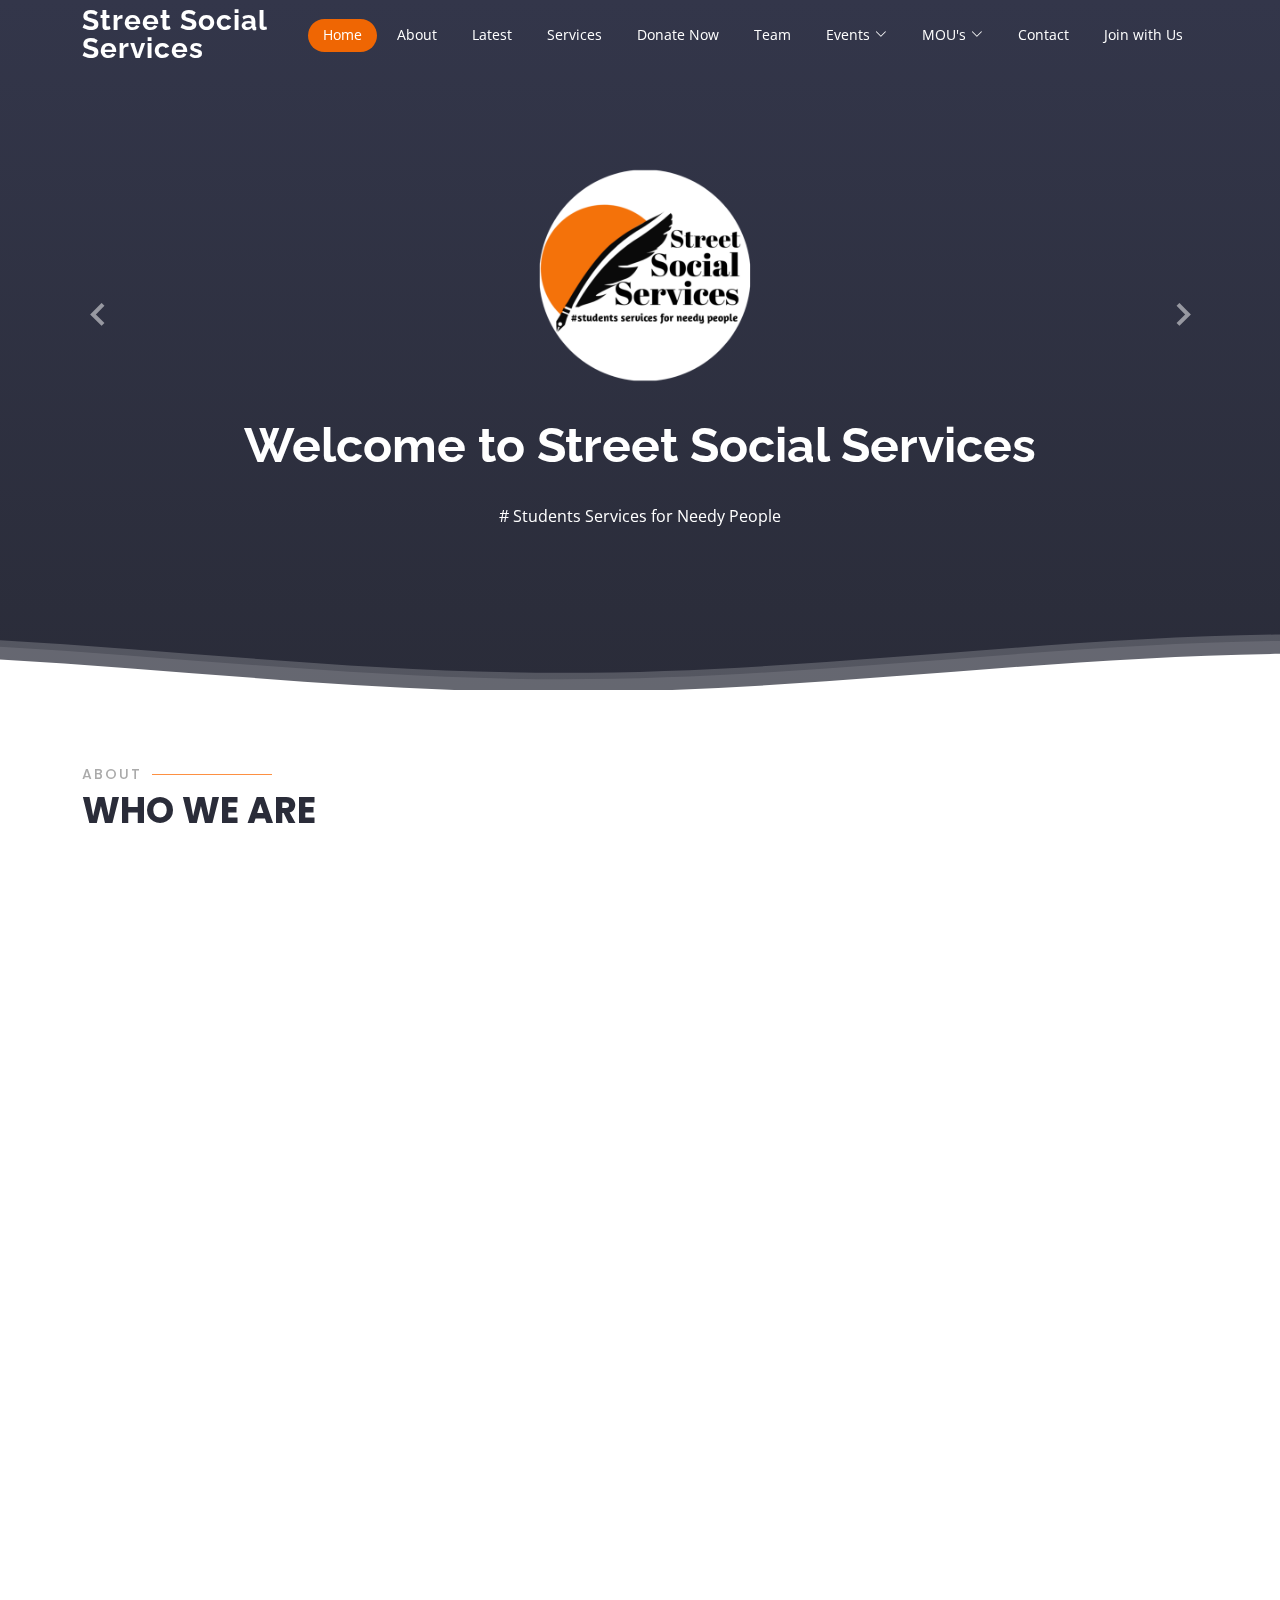
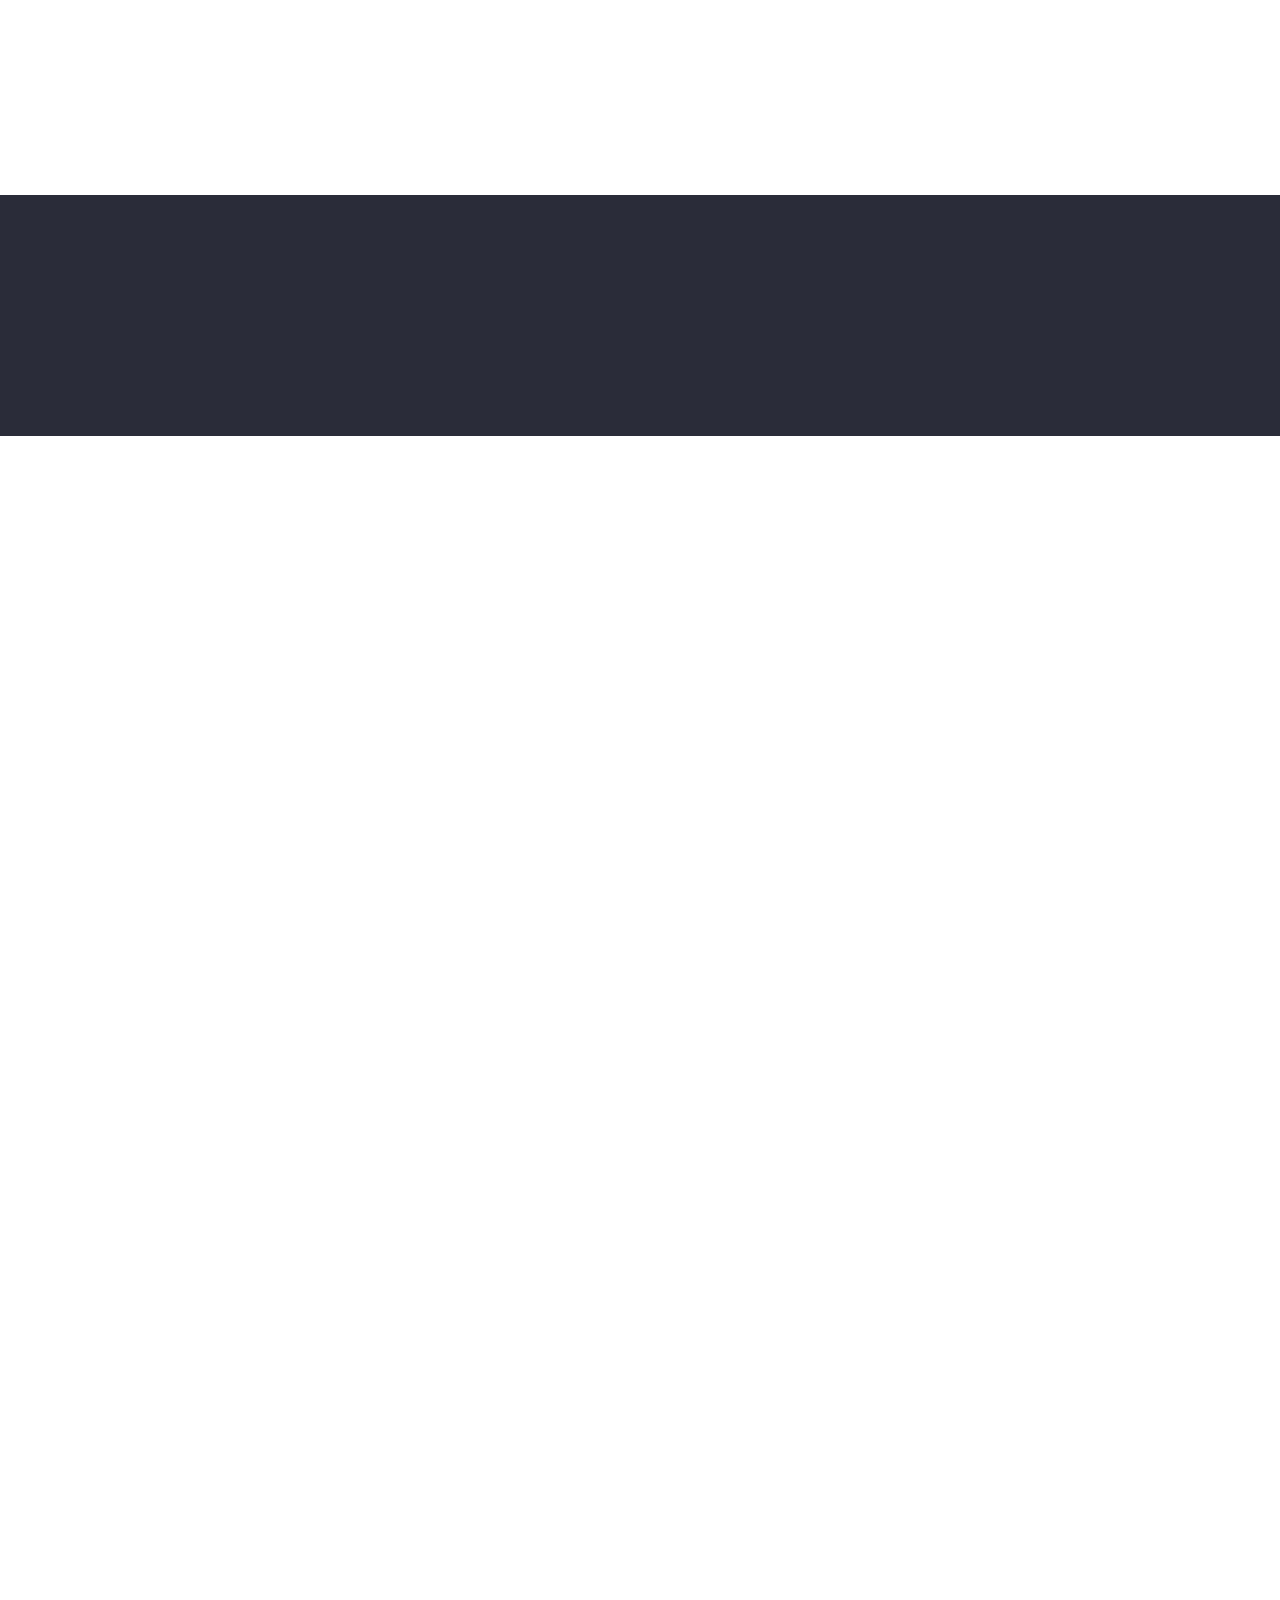
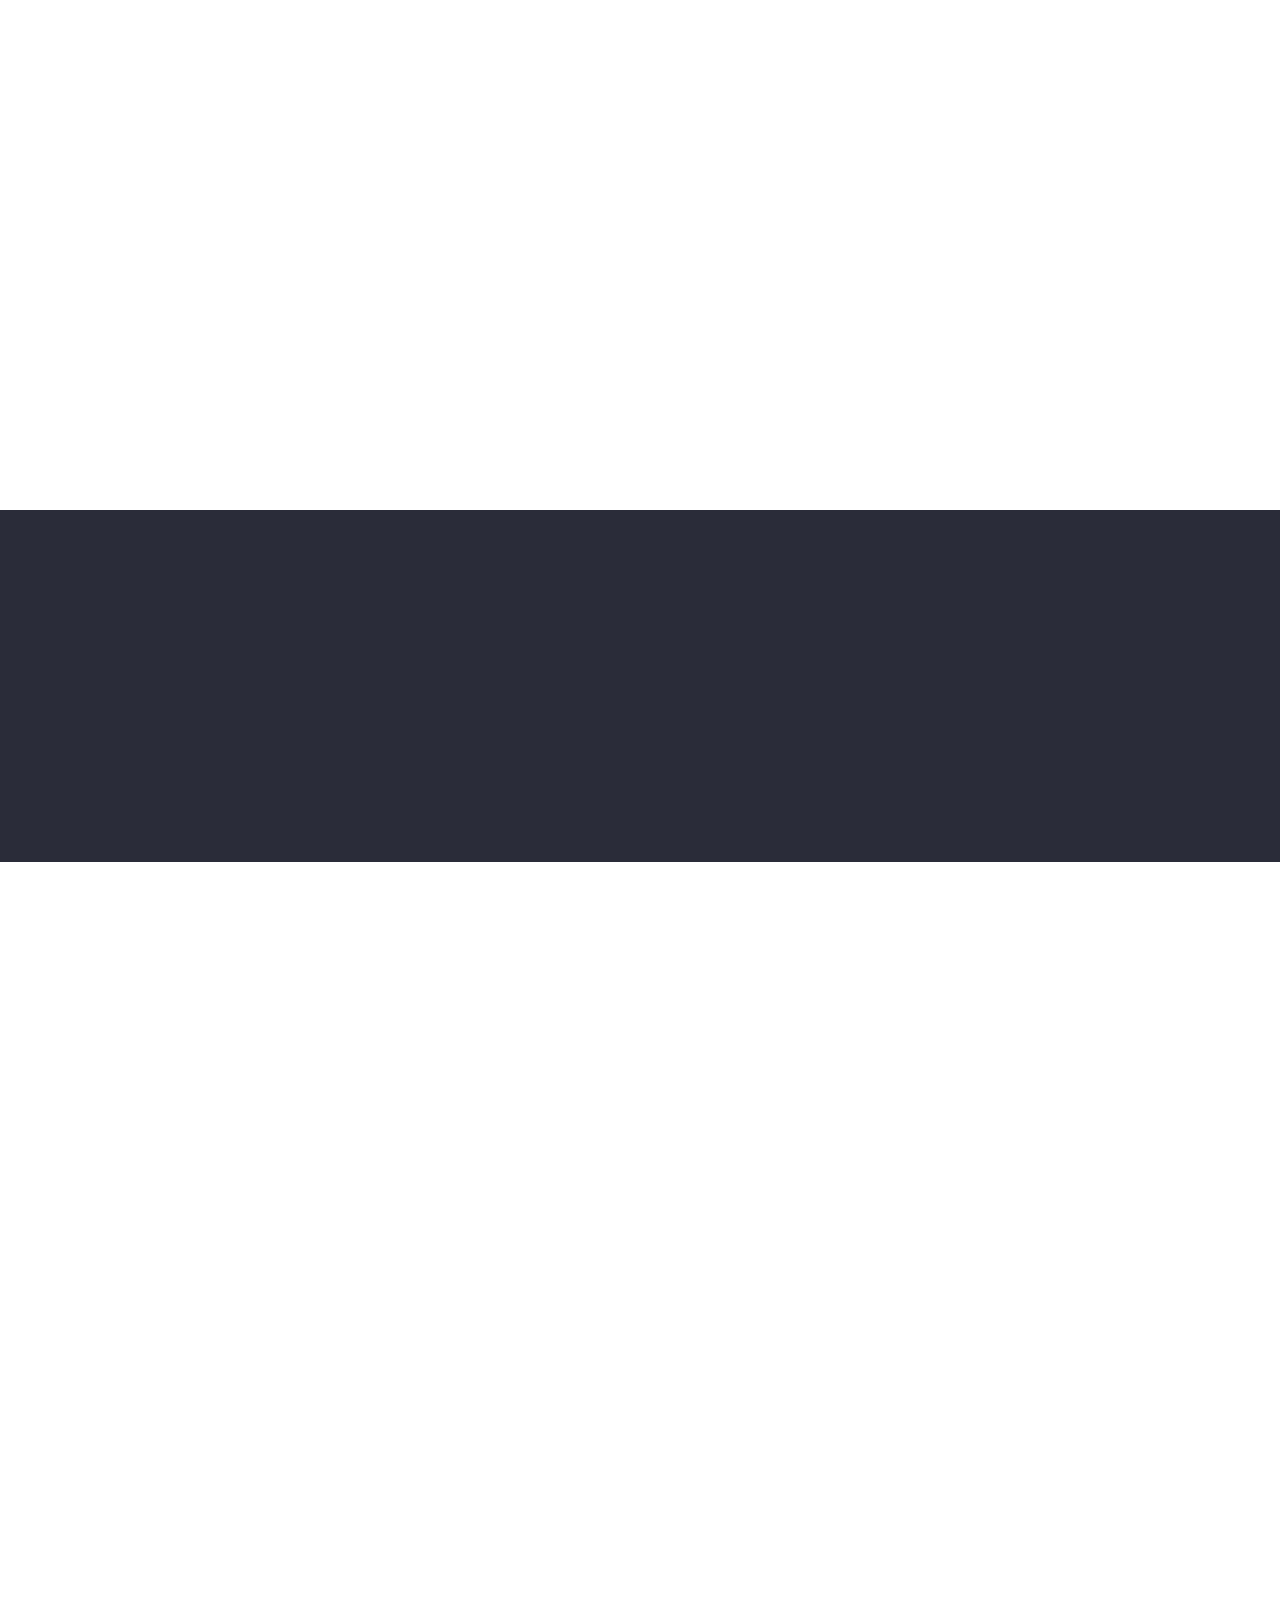
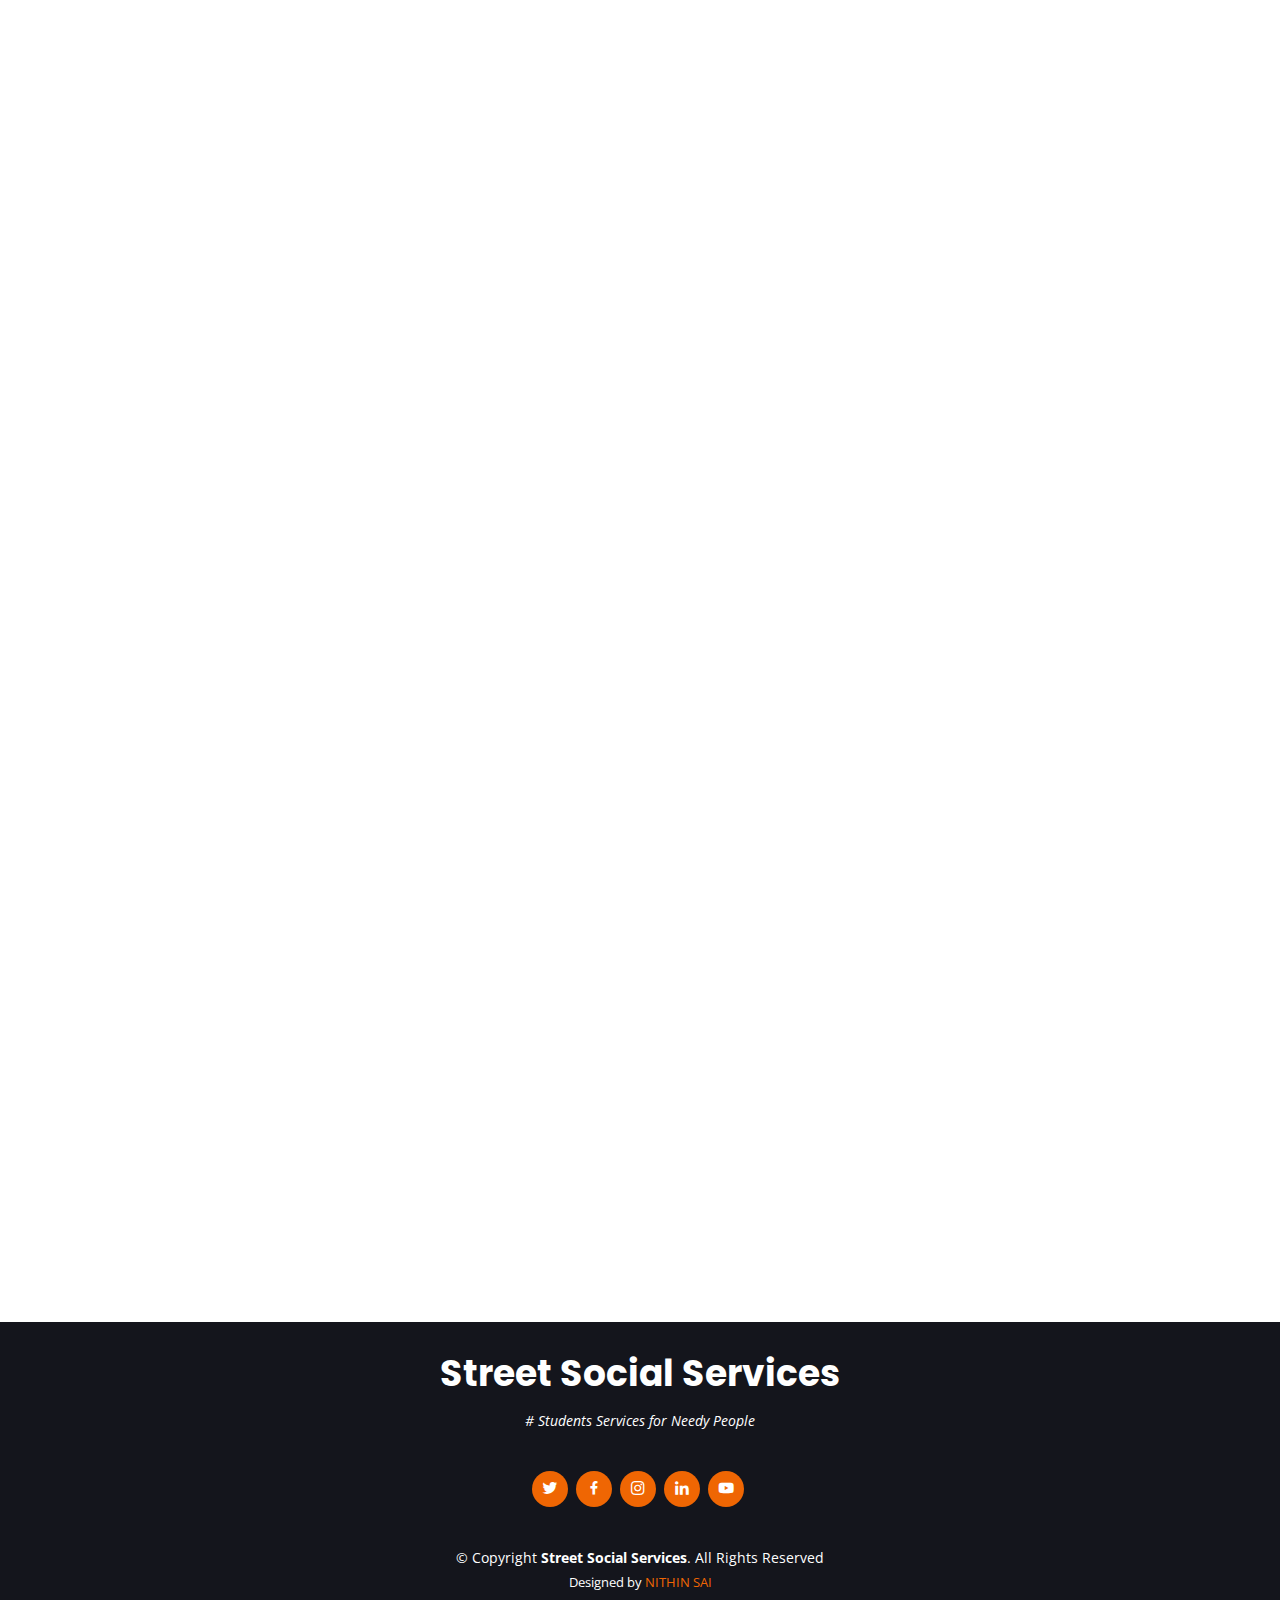
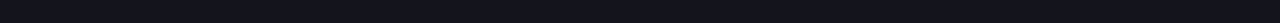
==== commit 7fb73049: "Update index.html" ====
--- a/index.html
+++ b/index.html
@@ -80,6 +80,7 @@
           </li>
 
           <li><a class="nav-link scrollto" href="#contact">Contact</a></li>
+          <li><a class="nav-link scrollto" href="https://docs.google.com/forms/d/e/1FAIpQLSct-OHus7hGEwSKzOMwdYC3yZgvBEFGZgvGNs2VPdsbvM5tgg/viewform" target="_blank">Join with Us</a></li>
         </ul>
         <i class="bi bi-list mobile-nav-toggle"></i>
       </nav><!-- .navbar -->
@@ -1222,7 +1223,7 @@
         &copy; Copyright <strong><span>Street Social Services</span></strong>. All Rights Reserved
       </div>
       <div class="credits">
-        Designed by <a href="https://www.instagram.com/nithin_s_a_i/">NITHIN SAI</a>
+        Designed by <a href="https://nithinsai3339.github.io/nithinSai/" target="_blank">NITHIN SAI</a>
       </div>
     </div>
   </footer><!-- End Footer -->
